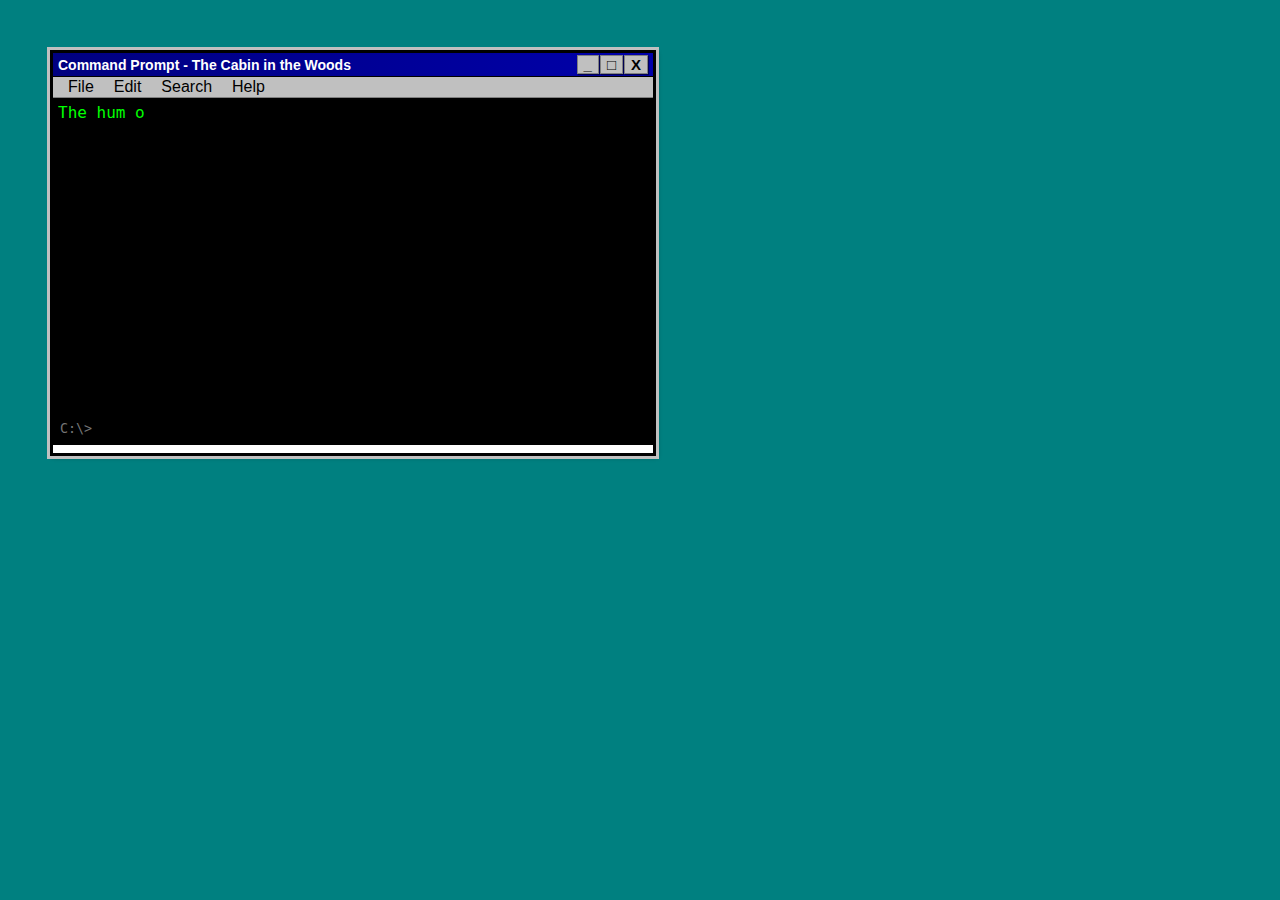
==== CabinInTheWoods.html @ 6dc771e2 "Initial Commit" ====
<!DOCTYPE html>
<html lang="en">
<head>
    <meta charset="UTF-8">
    <meta name="viewport" content="width=device-width, initial-scale=1.0">
    <title>The Cabin in the Woods</title>
    <style>
body {
    margin: 0;
    padding: 0;
    background: #008080; /* Windows 98 desktop color */
    font-family: 'MS Sans Serif', Arial, sans-serif;
    overflow: hidden;
}

.desktop {
    position: fixed;
    top: 0;
    left: 0;
    width: 100vw;
    height: 100vh;
    background-image: url('win98bg.jpg'); /* Optional: Add a Windows 98 background image */
    background-repeat: no-repeat;
    background-size: cover;
    overflow: hidden;
}

.window {
    position: absolute;
    top: 50px;
    left: 50px;
    width: 600px;
    height: 400px;
    background: white;
    border: 3px solid #000000; /* Black border */
    box-shadow: 2px 2px 4px rgba(0,0,0,0.3);
    /* Increasing the stroke size */
    outline: 3px solid #C0C0C0;
}

.title-bar {
    height: 23px;
    background: linear-gradient(to right,#000080, #0000AA); /* Dark blue to slightly lighter blue */
    color: white;
    font-weight: bold;
    display: flex;
    justify-content: space-between;
    align-items: center;
    padding: 0 5px;
    border-bottom: 1px solid #000000; /* Black border for separation */
    -webkit-app-region: drag; /* Makes the title bar draggable on webkit browsers */
}

.title-text {
    font-size: 14px;
    -webkit-app-region: no-drag; /* Prevents text from being draggable */
}

.buttons {
    display: flex;
    /* Adjusting the spacing between buttons */
    gap: 0px; /* No gap between buttons */
}

.buttons button {
    font-size: 15px; /* Making the icons bolder by increasing font size */
    font-weight: bold; /* Making the text bold */
    background: #C0C0C0; /* Light gray for buttons */
    border: 1px solid #808080;
    color: black;
    cursor: pointer;
    padding: 0 6px;
    margin-left: 1px; 
    box-shadow: 1px 1px 1px rgba(0,0,0,0.5);
    -webkit-app-region: no-drag; /* Prevents buttons from being draggable */
}

/* Ensuring all buttons have consistent styling */
.buttons .minimize, .buttons .maximize, .buttons .close {
    background: #C0C0C0;
}

.menu-bar {
    height: 20px;
    background: #C0C0C0; /* Light gray for menu bar */
    display: flex;
    padding: 0 5px;
    border-bottom: 1px solid #808080;
}

.menu-bar span {
    padding: 0 10px;
    line-height: 20px;
    cursor: pointer;
    border-right: none; /* Remove vertical separator */
}

.menu-bar span:last-child {
    border-right: none; /* This was redundant but kept for consistency */
}

.content {
    height: calc(100% - 43px - 20px); /* Subtract title bar and status bar height */
    background: black;
    color: #00FF00;
    padding: 5px;
    overflow: auto;
}

#gameOutput {
    height: calc(100% - 25px); /* Subtract input height */
    overflow-y: auto;
    font-family: 'Lucida Console', Monaco, monospace;
    white-space: pre-wrap;
    word-wrap: break-word;
}

#commandInput {
    width: calc(100% - 10px);
    background: black;
    color: #00FF00;
    border: none;
    outline: none;
    font-family: 'Lucida Console', Monaco, monospace;
    margin-top: 5px;
}

.status-bar {
    height: 20px;
    background: #C0C0C0; /* Light gray for status bar */
    display: flex;
    justify-content: space-between;
    padding: 0 5px;
    border-top: 1px solid #808080;
    font-size: 12px;
}

.status-right {
    display: flex;
    gap: 5px;
}

</style>
</head>
<body>
    <div class="desktop">
        <div class="window">
            <div class="title-bar">
                <div class="title-text">Command Prompt - The Cabin in the Woods</div>
                <div class="buttons">
                    <button class="minimize">_</button>
                    <button class="maximize">□</button>
                    <button class="close">X</button>
                </div>
            </div>
            <div class="menu-bar">
                <span>File</span>
                <span>Edit</span>
                <span>Search</span>
                <span>Help</span>
            </div>
            <div class="content">
                <div id="gameOutput"></div>
                <input type="text" id="commandInput" placeholder="C:\>">
            </div>
        </div>
    </div> 
    <script>
document.addEventListener('DOMContentLoaded', function() {
    const outputElement = document.getElementById('gameOutput');
    const inputElement = document.getElementById('commandInput');

    let gameState = {
        currentScene: 'introduction',
        tireChecked: false,
        cabinReached: false,
        bookRead: false
    };

    // Focus on the input field when the page loads
    window.onload = function() {
        inputElement.focus();
    };

    function appendOutput(text) {
        outputElement.innerHTML += text + '<br>';
        outputElement.scrollTop = outputElement.scrollHeight;
    }

    function clearChat() {
        outputElement.innerHTML = ''; // Simply clear the text, no need to worry about input
    }

    function showCommands(commands) {
        appendOutput(""); // Adds a line break
        appendOutput("Available commands: " + commands.join(", "));
    }

    function typeWriter(text, callback) {
        let i = 0;
        let output = '';
        let span = document.createElement('span');
        outputElement.appendChild(span);
        inputElement.disabled = true; // Disable input at the start

        const skipEffect = (e) => {
            if (e.key === 'Enter') {
                e.preventDefault();
                span.textContent = text; // Display all text at once
                clearInterval(interval); // Stop the typing effect
                document.removeEventListener('keypress', skipEffect);
                inputElement.disabled = false; // Re-enable input after skipping
                inputElement.focus();
                if (callback) callback();
            }
        };
        document.addEventListener('keypress', skipEffect);

        const interval = setInterval(() => {
            if (i < text.length) {
                output += text.charAt(i);
                span.textContent = output;
                i++;
            } else {
                clearInterval(interval);
                document.removeEventListener('keypress', skipEffect); // Remove the event listener once typing is done
                inputElement.disabled = false; // Re-enable input when typing is complete
                inputElement.focus();
                if (callback) callback();
            }
        }, 50); // Speed of typing
    }

    // Game logic for different scenes
    const scenes = {
        'introduction': () => {
            clearChat();
            setTimeout(() => {
                typeWriter("The hum of your car's engine cuts out abruptly, replaced by the eerie silence of the woods. It's late evening, the sky a bruised purple with the last hint of daylight slipping away.", () => {
                    appendOutput("");
                    appendOutput("");
                    typeWriter("Your car lurches to a standstill on a narrow, unkempt road, barely more than a path, shrouded by towering trees whose branches claw at the sky. The headlights' beams struggle to pierce the growing darkness. You check the dashboard; the lights flicker before dying completely, leaving you in near-total darkness.", () => {
                        appendOutput("");
                        appendOutput("");
                        typeWriter("You're stranded, with no cell service, on a road that seems to lead nowhere. The only sign of life, or perhaps something else, is that distant light.", () => {
                            appendOutput("");
                            appendOutput("");
                            showCommands(['check tire', 'look around', 'walk to light']); 
                            gameState.currentScene = 'investigation';
                        });
                    });
                });
            }, 250); // Delay to match the transition duration
        },
        'investigation': () => {
            clearChat();
            appendOutput("What do you do?");
            showCommands(['check tire', 'look around', 'walk to light']);
        },
        'cabin': () => {
            clearChat();
            setTimeout(() => {
                appendOutput("You trek through the underbrush, towards the light. It's coming from an old, dilapidated cabin.");
                gameState.currentScene = 'cabin';
                showCommands(['knock on door', 'peek inside', 'explore cabin']);
            }, 250);
        },
        'exploreCabin': () => {
            clearChat();
            setTimeout(() => {
                appendOutput("Inside, there's a mess of old books, tools, and... a very old, leather-bound book titled 'Necronomicon'.");
                gameState.currentScene = 'exploreCabin';
                showCommands(['read book', 'search cabin']);
            }, 250);
        },
        'necronomicon': () => {
            clearChat();
            setTimeout(() => {
                appendOutput("Curiosity gets the better of you. You read aloud from the Necronomicon. The air thickens, and shadows begin to move. Deadites rise from the ground.");
                showCommands(['search for exit', 'defend']);
                gameState.currentScene = 'necronomicon';
            }, 250);
        },
        'ending': () => {
            clearChat();
            setTimeout(() => {
                appendOutput("You try to fight back, but what can you do against the undead? The Deadites overwhelm you. Their gnashing teeth and cold, dead hands tear you apart. Your screams are lost in the woods, another soul claimed by the Necronomicon.");
                inputElement.disabled = true;
                // No commands available at the end
            }, 250);
        }
    };

    // Command handling
    inputElement.addEventListener('keypress', function(e) {
        if (e.key === 'Enter') {
            let command = this.value.toLowerCase();
            this.value = '';

            switch (gameState.currentScene) {
                case 'investigation':
                    if (command === 'check tire') {
                        appendOutput("There's no spare. A nail has punctured it good. You're stuck here.");
                        gameState.tireChecked = true;
                        showCommands(['look around', 'walk to light']); // Remove 'check tire' after it's been checked
                    } else if (command === 'look around') {
                        appendOutput("The woods are dark. The trees seem to whisper your fate.");
                    } else if (command === 'walk to light') {
                        if (gameState.tireChecked) {
                            scenes.cabin();
                        } else {
                            appendOutput("You should probably check that tire first.");
                        }
                    } else {
                        appendOutput("That command doesn't make sense here.");
                    }
                    break;
                case 'cabin':
                    if (command === 'knock on door') {
                        appendOutput("No answer. The place feels abandoned.");
                    } else if (command === 'peek inside') {
                        appendOutput("Through the dusty window, you see clutter but no signs of life.");
                    } else if (command === 'explore cabin') {
                        scenes.exploreCabin();
                    } else {
                        appendOutput("That's not something you can do here.");
                    }
                    break;
                case 'exploreCabin':
                    if (command === 'read book') {
                        scenes.necronomicon();
                    } else if (command === 'search cabin') {
                        appendOutput("You find random old items... but nothing useful.");
                    } else {
                        appendOutput("What else do you want to do?");
                    }
                    break;
                case 'necronomicon':
                    if (command === 'search for exit') {
                        appendOutput("The door you came through slams shut. There's no way out now.");
                    } else if (command === 'defend') {
                        scenes.ending();
                    } else {
                        appendOutput("The Deadites are coming closer!");
                    }
                    break;
                case 'ending':
                    appendOutput("The game is over.");
                    break;
                default:
                    appendOutput("Something went wrong. Please try again.");
            }
        }
    });

    scenes.introduction(); // Start the game
});
    </script>
</body>
</html>
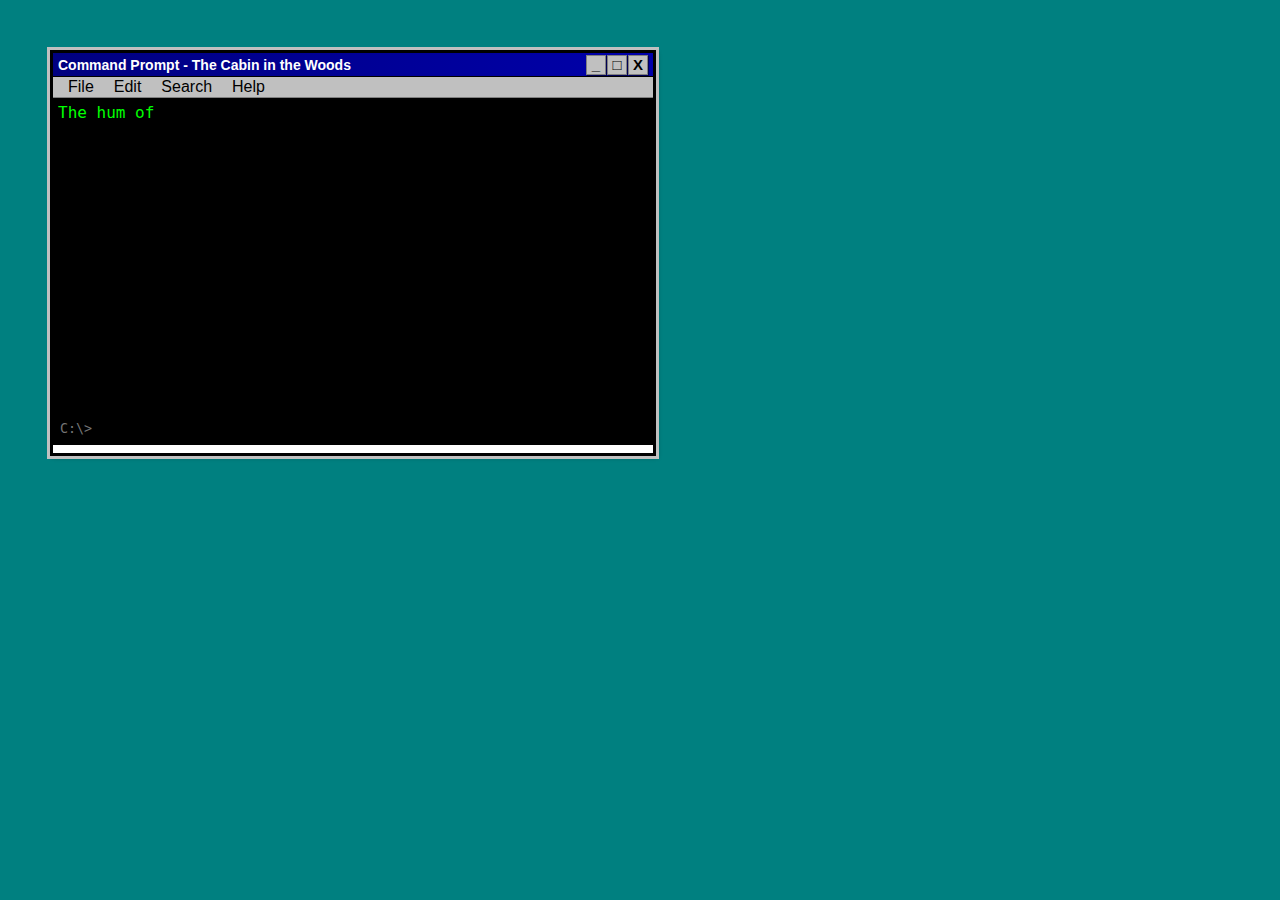
==== commit f0cf7574: "Add files via upload" ====
--- a/CabinInTheWoods.html
+++ b/CabinInTheWoods.html
@@ -73,6 +73,13 @@
     margin-left: 1px; 
     box-shadow: 1px 1px 1px rgba(0,0,0,0.5);
     -webkit-app-region: no-drag; /* Prevents buttons from being draggable */
+    /* Using flexbox to center the content vertically */
+    display: flex;
+    align-items: center;
+    justify-content: center;
+    /* Ensuring the buttons are square for better alignment */
+    height: 20px; /* Adjust this value to match your desired button height */
+    width: 20px;
 }
 
 /* Ensuring all buttons have consistent styling */
